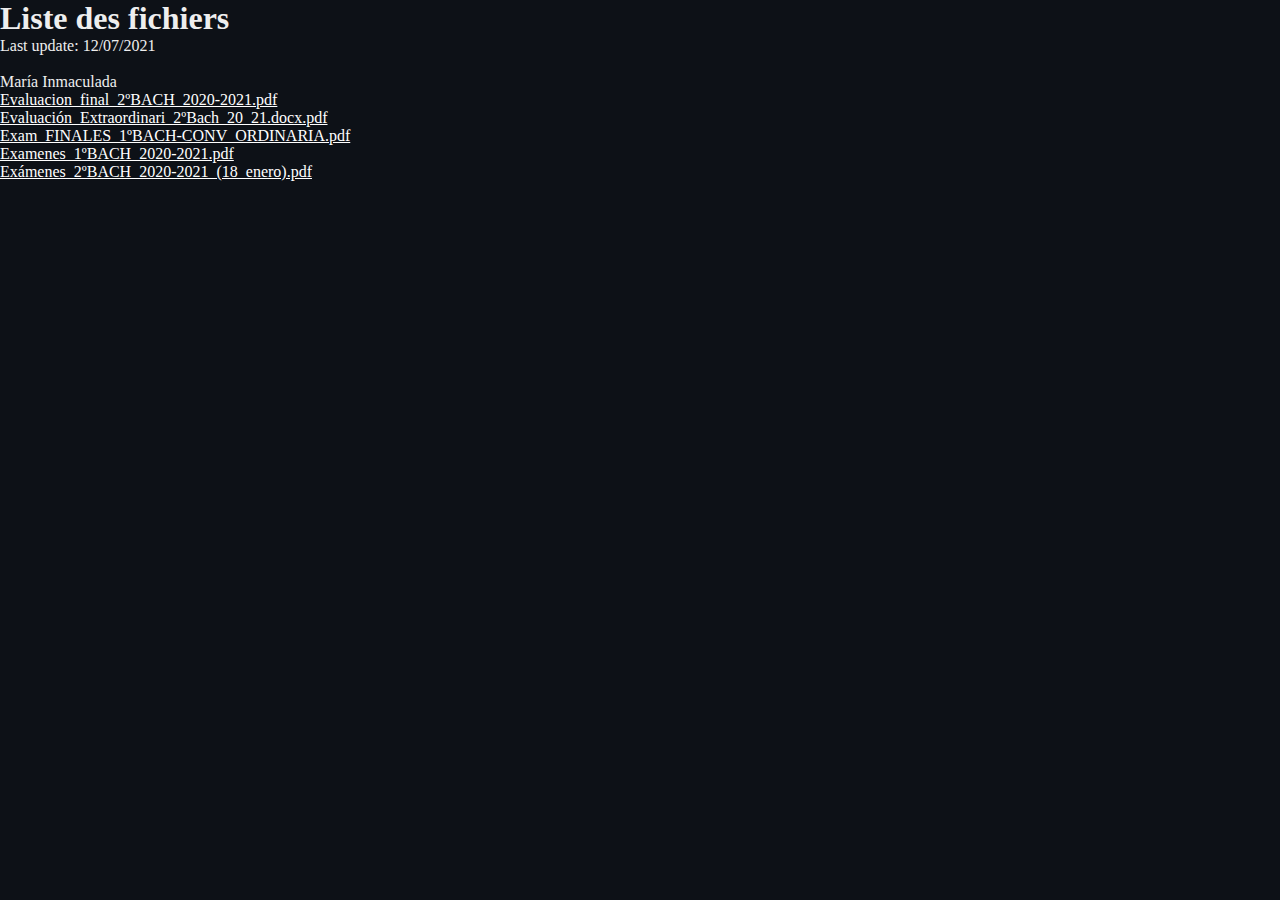
==== files/de.luna/avalina/index.html @ d12837bb "Update index.html" ====
<!DOCTYPE html>
<html lang="fr">
<head>
	<meta charset="utf-8">
	<meta name="viewport" content="width=device-width, initial-scale=1.0">
	<title>Liste des fichiers de: DE LUNA Avalina</title>
	<meta name="robots" content="noindex nofollow">
	<style type="text/css">
	* {
		font-family: Segoe UI;
		margin: 0;
		padding: 0;
		border: 0;
		outline: 0;
	}
	body {
		color: #EEE;
		background-color: #0D1117;
	}
	a {
		color: #FFF;
	}
	</style>
</head>
<body>
  <h1>Liste des fichiers</h1>
  <p>Last update: 12/07/2021</p>
  <hr> <br>
  <p>María Inmaculada</p>
  <a href="Evaluacion_final_2ºBACH_2020-2021.pdf" rel="nofollow noopener" target="_blank">Evaluacion_final_2ºBACH_2020-2021.pdf</a> <br>
  <a href="Evaluación_Extraordinari_2ºBach_20_21.docx.pdf" rel="nofollow noopener" target="_blank">Evaluación_Extraordinari_2ºBach_20_21.docx.pdf</a> <br>
  <a href="Exam_FINALES_1ºBACH-CONV_ORDINARIA.pdf" rel="nofollow noopener" target="_blank">Exam_FINALES_1ºBACH-CONV_ORDINARIA.pdf</a> <br>
  <a href="Examenes_1ºBACH_2020-2021.pdf" rel="nofollow noopener" target="_blank">Examenes_1ºBACH_2020-2021.pdf</a> <br>
  <a href="Exámenes_2ºBACH_2020-2021_(18_enero).pdf" rel="nofollow noopener" target="_blank">Exámenes_2ºBACH_2020-2021_(18_enero).pdf</a>
</body>
</html>
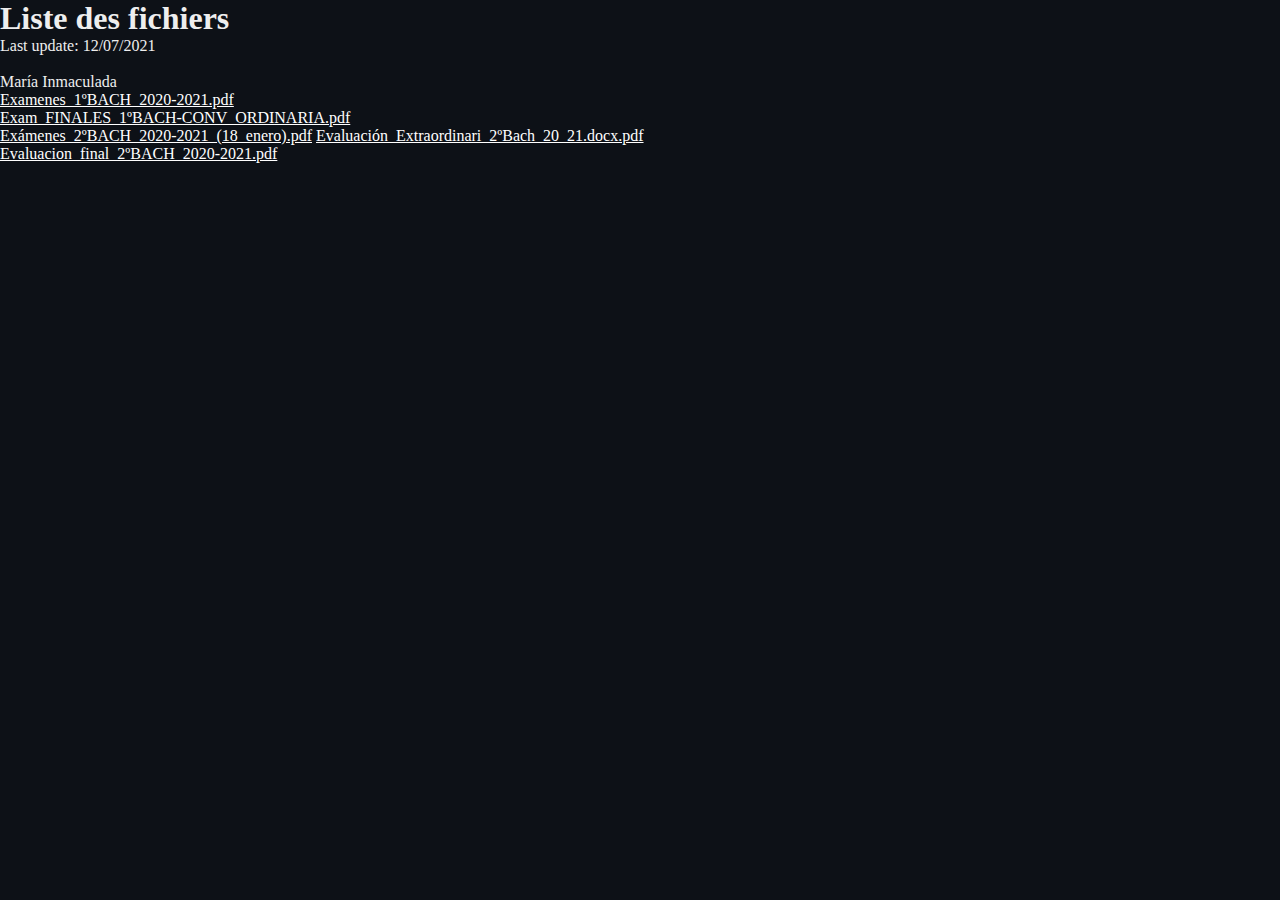
==== commit 24cfd867: "Update index.html" ====
--- a/files/de.luna/avalina/index.html
+++ b/files/de.luna/avalina/index.html
@@ -27,10 +27,10 @@
   <p>Last update: 12/07/2021</p>
   <hr> <br>
   <p>María Inmaculada</p>
+  <a href="Examenes_1ºBACH_2020-2021.pdf" rel="nofollow noopener" target="_blank">Examenes_1ºBACH_2020-2021.pdf</a> <br>
+  <a href="Exam_FINALES_1ºBACH-CONV_ORDINARIA.pdf" rel="nofollow noopener" target="_blank">Exam_FINALES_1ºBACH-CONV_ORDINARIA.pdf</a> <br>
+  <a href="Exámenes_2ºBACH_2020-2021_(18_enero).pdf" rel="nofollow noopener" target="_blank">Exámenes_2ºBACH_2020-2021_(18_enero).pdf</a>
+  <a href="Evaluación_Extraordinari_2ºBach_20_21.docx.pdf" rel="nofollow noopener" target="_blank">Evaluación_Extraordinari_2ºBach_20_21.docx.pdf</a> <br>
   <a href="Evaluacion_final_2ºBACH_2020-2021.pdf" rel="nofollow noopener" target="_blank">Evaluacion_final_2ºBACH_2020-2021.pdf</a> <br>
-  <a href="Evaluación_Extraordinari_2ºBach_20_21.docx.pdf" rel="nofollow noopener" target="_blank">Evaluación_Extraordinari_2ºBach_20_21.docx.pdf</a> <br>
-  <a href="Exam_FINALES_1ºBACH-CONV_ORDINARIA.pdf" rel="nofollow noopener" target="_blank">Exam_FINALES_1ºBACH-CONV_ORDINARIA.pdf</a> <br>
-  <a href="Examenes_1ºBACH_2020-2021.pdf" rel="nofollow noopener" target="_blank">Examenes_1ºBACH_2020-2021.pdf</a> <br>
-  <a href="Exámenes_2ºBACH_2020-2021_(18_enero).pdf" rel="nofollow noopener" target="_blank">Exámenes_2ºBACH_2020-2021_(18_enero).pdf</a>
 </body>
 </html>
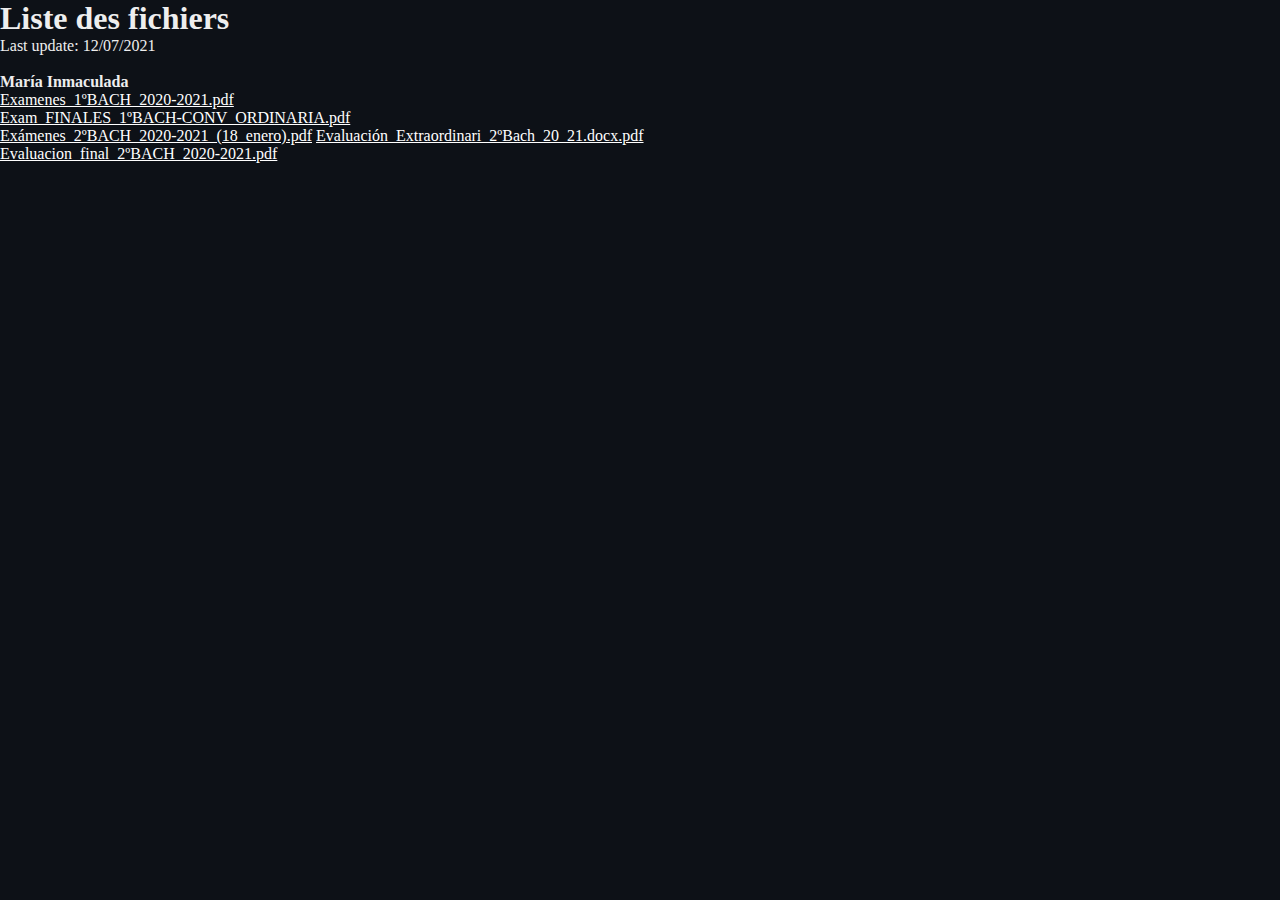
==== commit 79fc243d: "Update index.html" ====
--- a/files/de.luna/avalina/index.html
+++ b/files/de.luna/avalina/index.html
@@ -26,7 +26,7 @@
   <h1>Liste des fichiers</h1>
   <p>Last update: 12/07/2021</p>
   <hr> <br>
-  <p>María Inmaculada</p>
+  <p><b>María Inmaculada</b></p>
   <a href="Examenes_1ºBACH_2020-2021.pdf" rel="nofollow noopener" target="_blank">Examenes_1ºBACH_2020-2021.pdf</a> <br>
   <a href="Exam_FINALES_1ºBACH-CONV_ORDINARIA.pdf" rel="nofollow noopener" target="_blank">Exam_FINALES_1ºBACH-CONV_ORDINARIA.pdf</a> <br>
   <a href="Exámenes_2ºBACH_2020-2021_(18_enero).pdf" rel="nofollow noopener" target="_blank">Exámenes_2ºBACH_2020-2021_(18_enero).pdf</a>
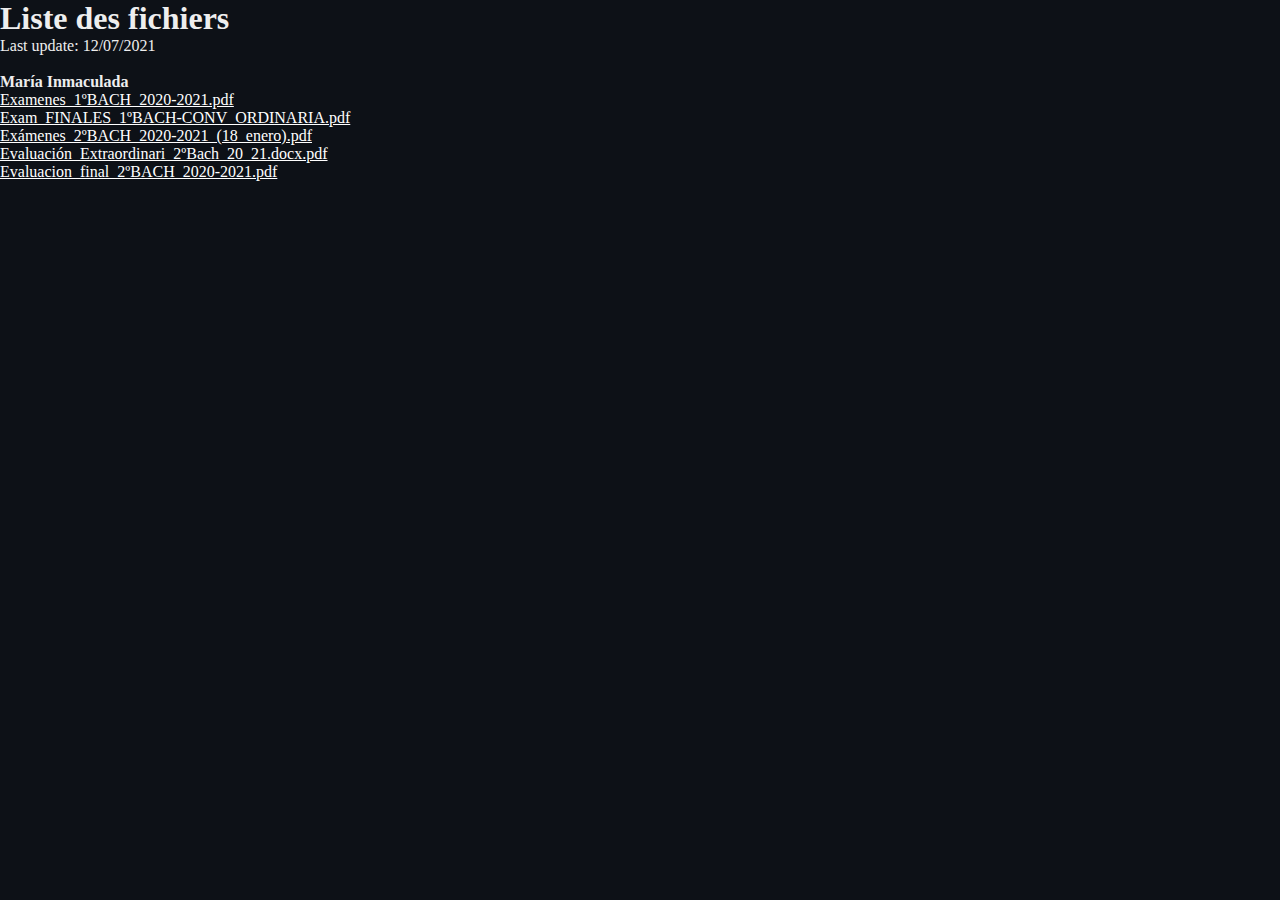
==== commit 4c4665fe: "Update index.html" ====
--- a/files/de.luna/avalina/index.html
+++ b/files/de.luna/avalina/index.html
@@ -29,7 +29,7 @@
   <p><b>María Inmaculada</b></p>
   <a href="Examenes_1ºBACH_2020-2021.pdf" rel="nofollow noopener" target="_blank">Examenes_1ºBACH_2020-2021.pdf</a> <br>
   <a href="Exam_FINALES_1ºBACH-CONV_ORDINARIA.pdf" rel="nofollow noopener" target="_blank">Exam_FINALES_1ºBACH-CONV_ORDINARIA.pdf</a> <br>
-  <a href="Exámenes_2ºBACH_2020-2021_(18_enero).pdf" rel="nofollow noopener" target="_blank">Exámenes_2ºBACH_2020-2021_(18_enero).pdf</a>
+  <a href="Exámenes_2ºBACH_2020-2021_(18_enero).pdf" rel="nofollow noopener" target="_blank">Exámenes_2ºBACH_2020-2021_(18_enero).pdf</a> <br>
   <a href="Evaluación_Extraordinari_2ºBach_20_21.docx.pdf" rel="nofollow noopener" target="_blank">Evaluación_Extraordinari_2ºBach_20_21.docx.pdf</a> <br>
   <a href="Evaluacion_final_2ºBACH_2020-2021.pdf" rel="nofollow noopener" target="_blank">Evaluacion_final_2ºBACH_2020-2021.pdf</a> <br>
 </body>
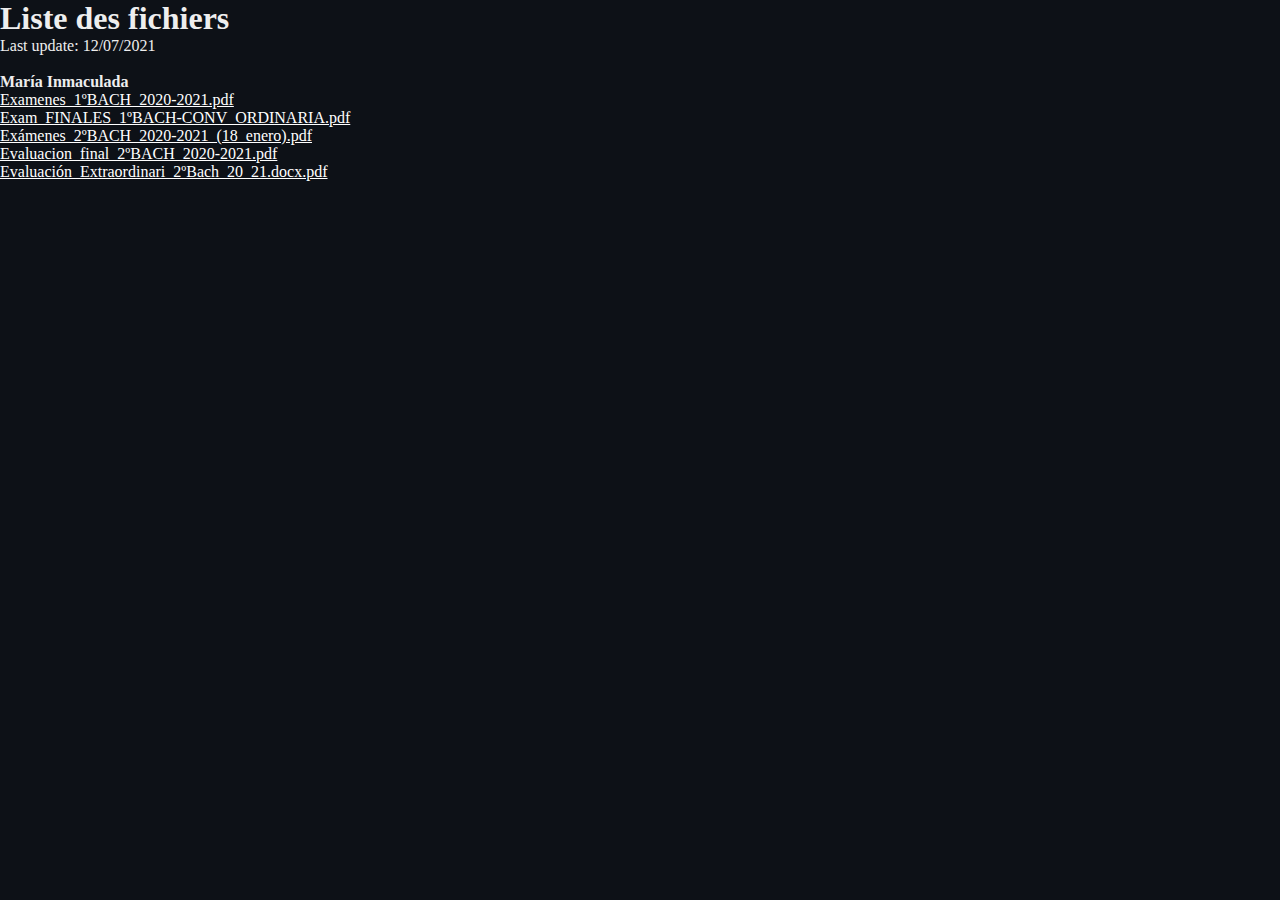
==== commit 3a9cec1b: "Add for: DE LUNA Avalina" ====
--- a/files/de.luna/avalina/index.html
+++ b/files/de.luna/avalina/index.html
@@ -22,15 +22,15 @@
 	}
 	</style>
 </head>
-<body>
+<body> 
   <h1>Liste des fichiers</h1>
   <p>Last update: 12/07/2021</p>
   <hr> <br>
-  <p><b>María Inmaculada</b></p>
+  <p id="Maria_Inmaculada"><b>María Inmaculada</b></p>
   <a href="Examenes_1ºBACH_2020-2021.pdf" rel="nofollow noopener" target="_blank">Examenes_1ºBACH_2020-2021.pdf</a> <br>
   <a href="Exam_FINALES_1ºBACH-CONV_ORDINARIA.pdf" rel="nofollow noopener" target="_blank">Exam_FINALES_1ºBACH-CONV_ORDINARIA.pdf</a> <br>
   <a href="Exámenes_2ºBACH_2020-2021_(18_enero).pdf" rel="nofollow noopener" target="_blank">Exámenes_2ºBACH_2020-2021_(18_enero).pdf</a> <br>
+  <a href="Evaluacion_final_2ºBACH_2020-2021.pdf" rel="nofollow noopener" target="_blank">Evaluacion_final_2ºBACH_2020-2021.pdf</a> <br>
   <a href="Evaluación_Extraordinari_2ºBach_20_21.docx.pdf" rel="nofollow noopener" target="_blank">Evaluación_Extraordinari_2ºBach_20_21.docx.pdf</a> <br>
-  <a href="Evaluacion_final_2ºBACH_2020-2021.pdf" rel="nofollow noopener" target="_blank">Evaluacion_final_2ºBACH_2020-2021.pdf</a> <br>
 </body>
 </html>
